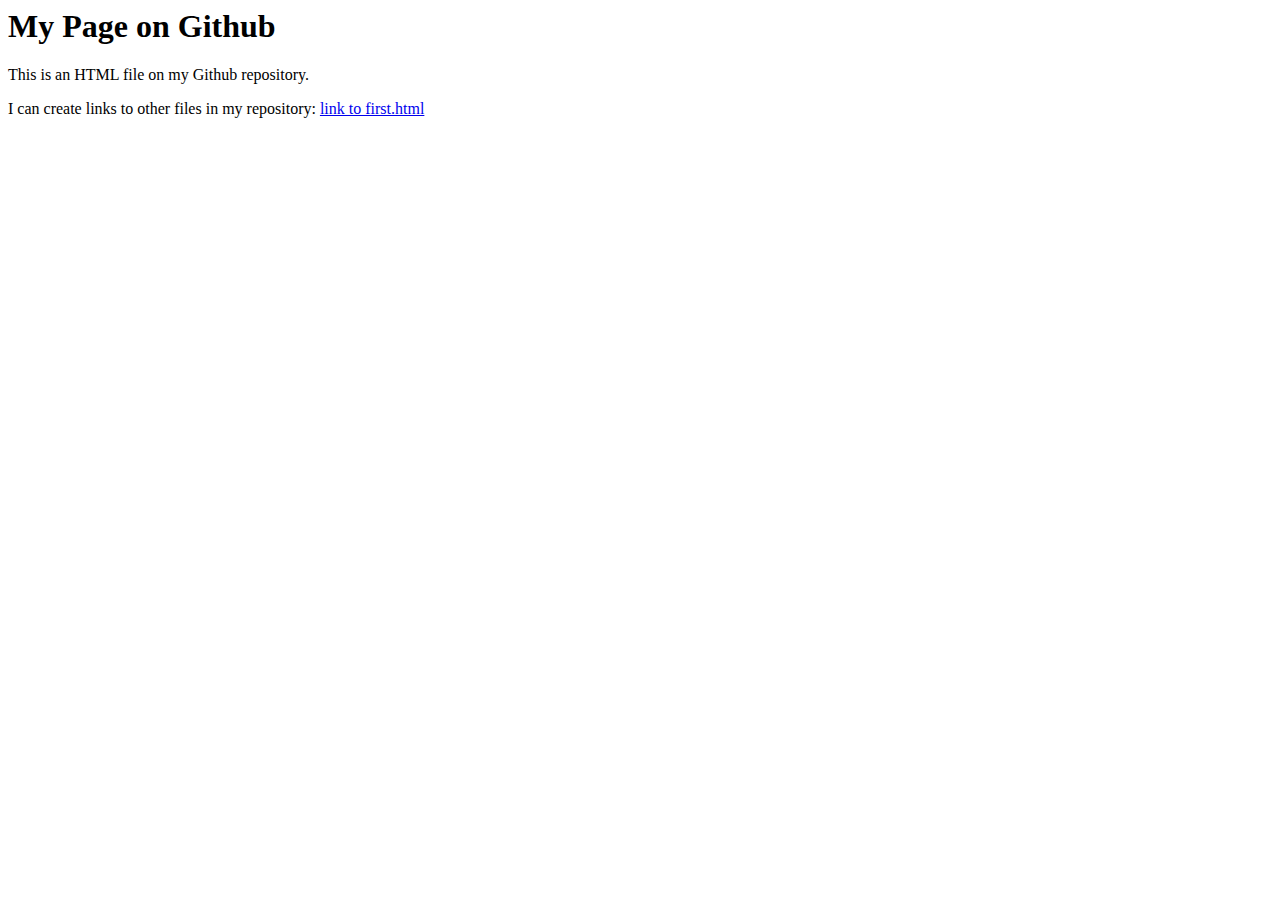
==== index.html @ 1089e250 "Create index.html" ====
<html>
  <head>
    <title>Simple Github Page</title>

    <style>
     body {#2B1700, background-color: #F5F5DC, font-family: tahoma, verdana;}
    </style>
  </head>

<body>
  <h1>My Page on Github</h1>
  <p>This is an HTML file on my Github repository.</p>
  <p>I can create links to other files in my repository: <a href = "first.html">link to first.html</a></p>
</body>

</html>
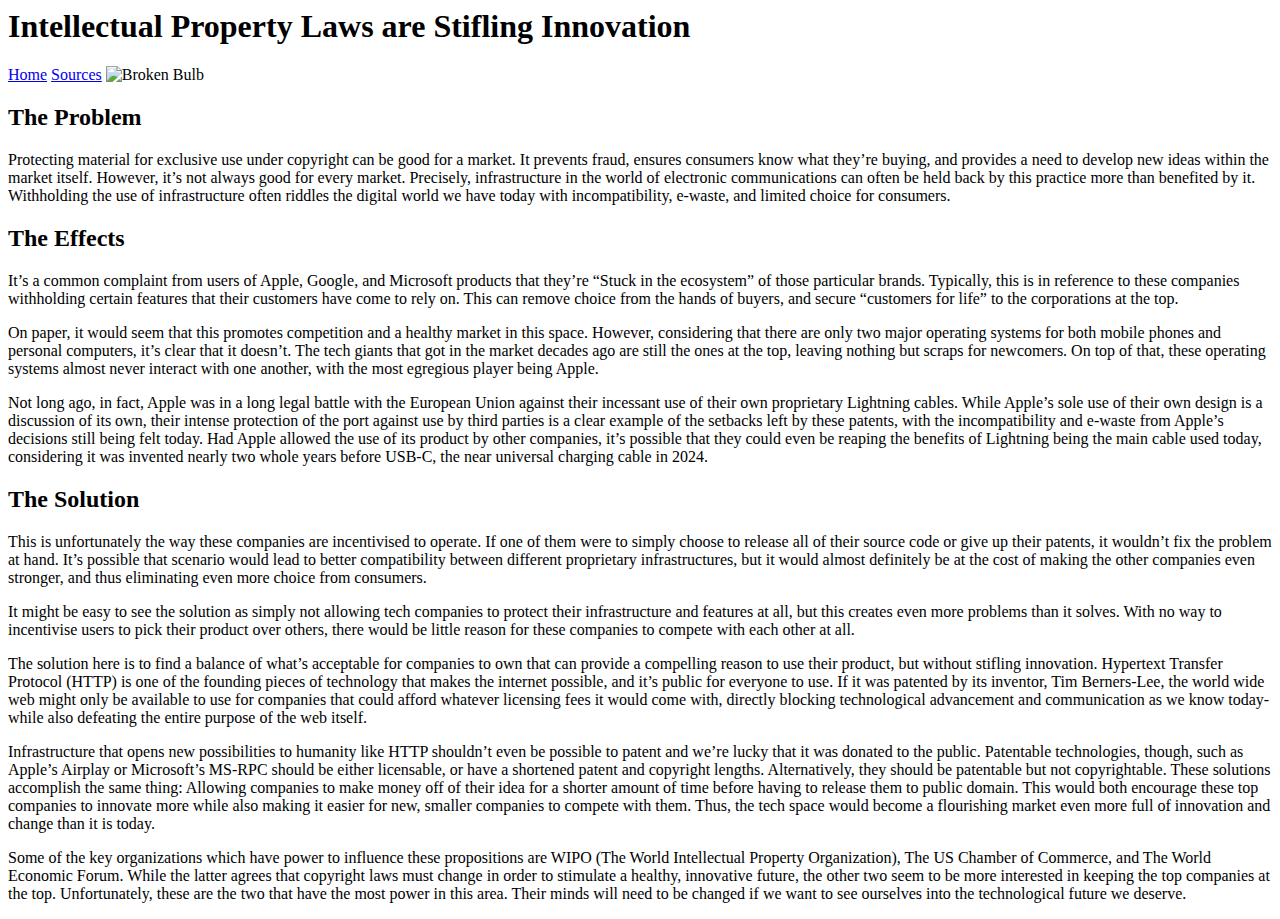
==== commit 223364e7: "Update index.html" ====
--- a/index.html
+++ b/index.html
@@ -1,16 +1,47 @@
 <html>
-  <head>
-    <title>Simple Github Page</title>
 
-    <style>
-     body {#2B1700, background-color: #F5F5DC, font-family: tahoma, verdana;}
-    </style>
-  </head>
+<head>
+    
+    <link rel="stylesheet" href="style.css">
+
+</head>
 
 <body>
-  <h1>My Page on Github</h1>
-  <p>This is an HTML file on my Github repository.</p>
-  <p>I can create links to other files in my repository: <a href = "first.html">link to first.html</a></p>
+
+    <div class="banner">
+        <h1 class="title">Intellectual Property Laws are Stifling Innovation</h1>
+        <nav class="nav-links">
+            <a href="index.html">Home</a>
+            <a href="sources.html">Sources</a>
+            <img class="banner-image" src="Broken Bulb.png" alt="Broken Bulb">
+        </nav>
+    </div>
+
+    <div class="content">
+        <h2>The Problem</h2>
+        <p>Protecting material for exclusive use under copyright can be good for a market. It prevents fraud, ensures consumers know what they’re buying, and provides a need to develop new ideas within the market itself. However, it’s not always good for every market. Precisely, infrastructure in the world of electronic communications can often be held back by this practice more than benefited by it. Withholding the use of infrastructure often riddles the digital world we have today with incompatibility, e-waste, and limited choice for consumers.
+        </p>
+        <h2>The Effects</h2>
+        <p>It’s a common complaint from users of Apple, Google, and Microsoft products that they’re “Stuck in the ecosystem” of those particular brands. Typically, this is in reference to these companies withholding certain features that their customers have come to rely on. This can remove choice from the hands of buyers, and secure “customers for life” to the corporations at the top.
+        </p>
+        <p>On paper, it would seem that this promotes competition and a healthy market in this space. However, considering that there are only two major operating systems for both mobile phones and personal computers, it’s clear that it doesn’t. The tech giants that got in the market decades ago are still the ones at the top, leaving nothing but scraps for newcomers. On top of that, these operating systems almost never interact with one another, with the most egregious player being Apple.
+        </p>
+        <p>Not long ago, in fact, Apple was in a long legal battle with the European Union against their incessant use of their own proprietary Lightning cables. While Apple’s sole use of their own design is a discussion of its own, their intense protection of the port against use by third parties is a clear example of the setbacks left by these patents, with the incompatibility and e-waste from Apple’s decisions still being felt today. Had Apple allowed the use of its product by other companies, it’s possible that they could even be reaping the benefits of Lightning being the main cable used today, considering it was invented nearly two whole years before USB-C, the near universal charging cable in 2024.
+        </p>
+        <h2>The Solution</h2>
+        <p>This is unfortunately the way these companies are incentivised to operate. If one of them were to simply choose to release all of their source code or give up their patents, it wouldn’t fix the problem at hand. It’s possible that scenario would lead to better compatibility between different proprietary infrastructures, but it would almost definitely be at the cost of making the other companies even stronger, and thus eliminating even more choice from consumers.
+        </p>
+        <p>It might be easy to see the solution as simply not allowing tech companies to protect their infrastructure and features at all, but this creates even more problems than it solves. With no way to incentivise users to pick their product over others, there would be little reason for these companies to compete with each other at all.
+        </p>
+        <p>	The solution here is to find a balance of what’s acceptable for companies to own that can provide a compelling reason to use their product, but without stifling innovation. Hypertext Transfer Protocol (HTTP) is one of the founding pieces of technology that makes the internet possible, and it’s public for everyone to use. If it was patented by its inventor, Tim Berners-Lee, the world wide web might only be available to use for companies that could afford whatever licensing fees it would come with, directly blocking technological advancement and communication as we know today- while also defeating the entire purpose of the web itself.
+        </p>
+        <p>	Infrastructure that opens new possibilities to humanity like HTTP shouldn’t even be possible to patent and we’re lucky that it was donated to the public. Patentable technologies, though, such as Apple’s Airplay or Microsoft’s MS-RPC should be either licensable, or have a shortened patent and copyright lengths. Alternatively, they should be patentable but not copyrightable. These solutions accomplish the same thing: Allowing companies to make money off of their idea for a shorter amount of time before having to release them to public domain. This would both encourage these top companies to innovate more while also making it easier for new, smaller companies to compete with them. Thus, the tech space would become a flourishing market even more full of innovation and change than it is today.
+        </p>
+        <p>		Some of the key organizations which have power to influence these propositions are WIPO (The World Intellectual Property Organization), The US Chamber of Commerce, and The World Economic Forum. While the latter agrees that copyright laws must change in order to stimulate a healthy, innovative future, the other two seem to be more interested in keeping the top companies at the top. Unfortunately, these are the two that have the most power in this area. Their minds will need to be changed if we want to see ourselves into the technological future we deserve.
+        </p>
+    </div>
+
 </body>
 
+
 </html>
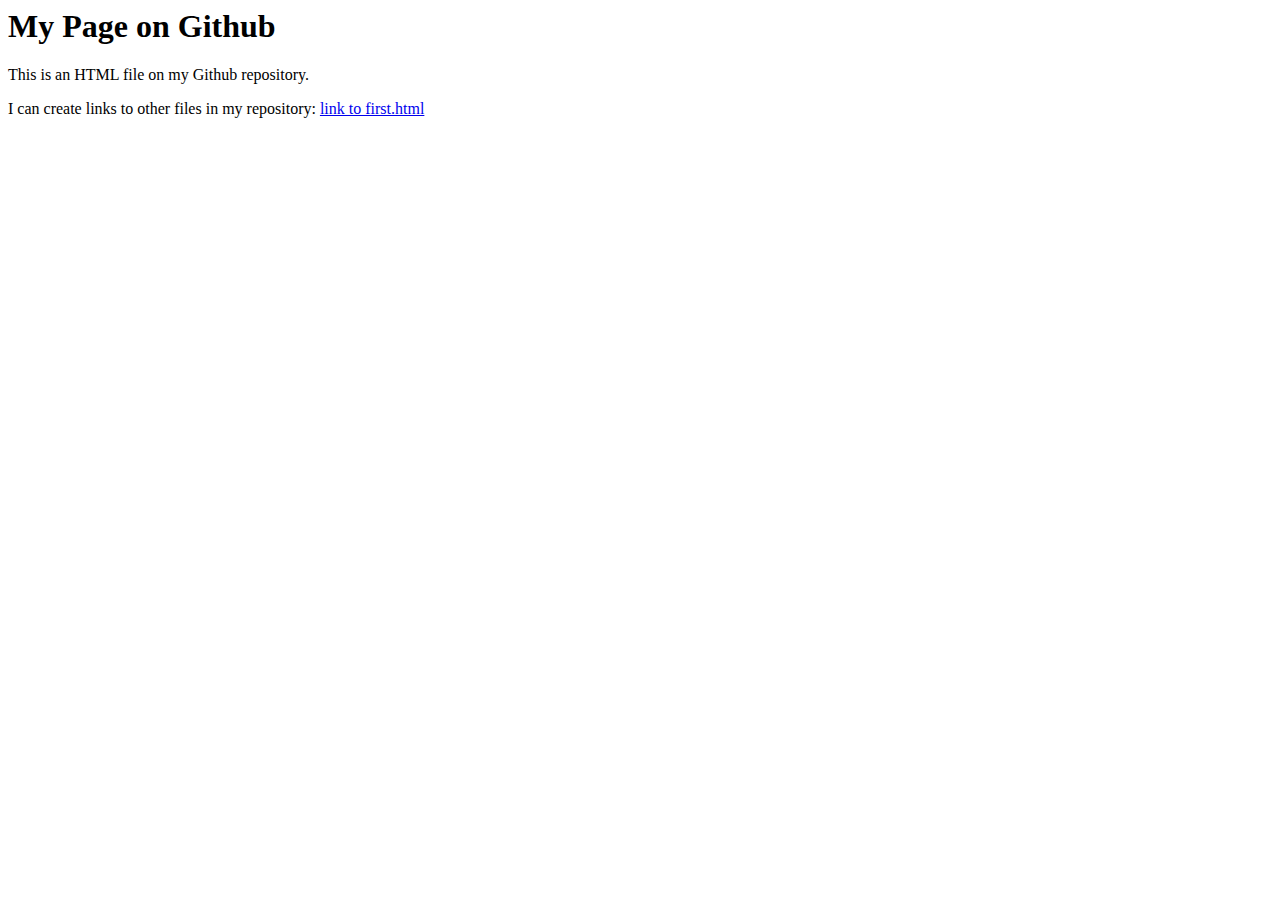
==== commit 19e4b204: "Update index.html" ====
--- a/index.html
+++ b/index.html
@@ -1,47 +1,13 @@
 <html>
-
-<head>
-    
-    <link rel="stylesheet" href="style.css">
-
-</head>
-
+  <head>
+    <title>Simple Github Page</title>
+    <style>
+     body {#2B1700, background-color: #F5F5DC, font-family: tahoma, verdana;}
+    </style>
+  </head>
 <body>
-
-    <div class="banner">
-        <h1 class="title">Intellectual Property Laws are Stifling Innovation</h1>
-        <nav class="nav-links">
-            <a href="index.html">Home</a>
-            <a href="sources.html">Sources</a>
-            <img class="banner-image" src="Broken Bulb.png" alt="Broken Bulb">
-        </nav>
-    </div>
-
-    <div class="content">
-        <h2>The Problem</h2>
-        <p>Protecting material for exclusive use under copyright can be good for a market. It prevents fraud, ensures consumers know what they’re buying, and provides a need to develop new ideas within the market itself. However, it’s not always good for every market. Precisely, infrastructure in the world of electronic communications can often be held back by this practice more than benefited by it. Withholding the use of infrastructure often riddles the digital world we have today with incompatibility, e-waste, and limited choice for consumers.
-        </p>
-        <h2>The Effects</h2>
-        <p>It’s a common complaint from users of Apple, Google, and Microsoft products that they’re “Stuck in the ecosystem” of those particular brands. Typically, this is in reference to these companies withholding certain features that their customers have come to rely on. This can remove choice from the hands of buyers, and secure “customers for life” to the corporations at the top.
-        </p>
-        <p>On paper, it would seem that this promotes competition and a healthy market in this space. However, considering that there are only two major operating systems for both mobile phones and personal computers, it’s clear that it doesn’t. The tech giants that got in the market decades ago are still the ones at the top, leaving nothing but scraps for newcomers. On top of that, these operating systems almost never interact with one another, with the most egregious player being Apple.
-        </p>
-        <p>Not long ago, in fact, Apple was in a long legal battle with the European Union against their incessant use of their own proprietary Lightning cables. While Apple’s sole use of their own design is a discussion of its own, their intense protection of the port against use by third parties is a clear example of the setbacks left by these patents, with the incompatibility and e-waste from Apple’s decisions still being felt today. Had Apple allowed the use of its product by other companies, it’s possible that they could even be reaping the benefits of Lightning being the main cable used today, considering it was invented nearly two whole years before USB-C, the near universal charging cable in 2024.
-        </p>
-        <h2>The Solution</h2>
-        <p>This is unfortunately the way these companies are incentivised to operate. If one of them were to simply choose to release all of their source code or give up their patents, it wouldn’t fix the problem at hand. It’s possible that scenario would lead to better compatibility between different proprietary infrastructures, but it would almost definitely be at the cost of making the other companies even stronger, and thus eliminating even more choice from consumers.
-        </p>
-        <p>It might be easy to see the solution as simply not allowing tech companies to protect their infrastructure and features at all, but this creates even more problems than it solves. With no way to incentivise users to pick their product over others, there would be little reason for these companies to compete with each other at all.
-        </p>
-        <p>	The solution here is to find a balance of what’s acceptable for companies to own that can provide a compelling reason to use their product, but without stifling innovation. Hypertext Transfer Protocol (HTTP) is one of the founding pieces of technology that makes the internet possible, and it’s public for everyone to use. If it was patented by its inventor, Tim Berners-Lee, the world wide web might only be available to use for companies that could afford whatever licensing fees it would come with, directly blocking technological advancement and communication as we know today- while also defeating the entire purpose of the web itself.
-        </p>
-        <p>	Infrastructure that opens new possibilities to humanity like HTTP shouldn’t even be possible to patent and we’re lucky that it was donated to the public. Patentable technologies, though, such as Apple’s Airplay or Microsoft’s MS-RPC should be either licensable, or have a shortened patent and copyright lengths. Alternatively, they should be patentable but not copyrightable. These solutions accomplish the same thing: Allowing companies to make money off of their idea for a shorter amount of time before having to release them to public domain. This would both encourage these top companies to innovate more while also making it easier for new, smaller companies to compete with them. Thus, the tech space would become a flourishing market even more full of innovation and change than it is today.
-        </p>
-        <p>		Some of the key organizations which have power to influence these propositions are WIPO (The World Intellectual Property Organization), The US Chamber of Commerce, and The World Economic Forum. While the latter agrees that copyright laws must change in order to stimulate a healthy, innovative future, the other two seem to be more interested in keeping the top companies at the top. Unfortunately, these are the two that have the most power in this area. Their minds will need to be changed if we want to see ourselves into the technological future we deserve.
-        </p>
-    </div>
-
+  <h1>My Page on Github</h1>
+  <p>This is an HTML file on my Github repository.</p>
+  <p>I can create links to other files in my repository: <a href = "first.html">link to first.html</a></p>
 </body>
-
-
 </html>
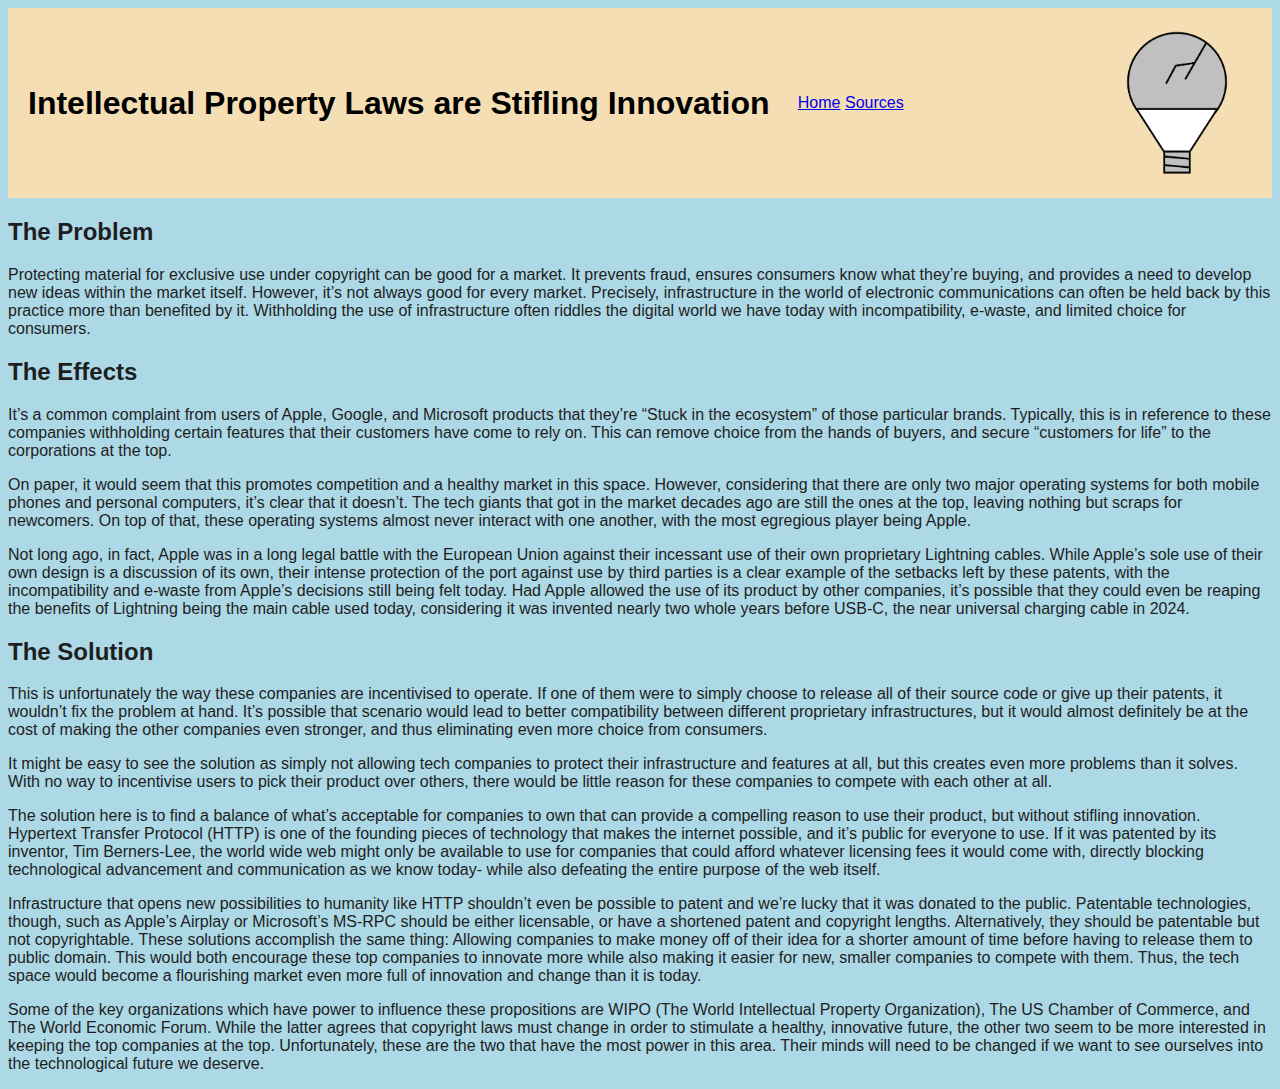
==== commit 8cd8310b: "Add files via upload" ====
--- a/index.html
+++ b/index.html
@@ -1,13 +1,47 @@
-<html>
-  <head>
-    <title>Simple Github Page</title>
-    <style>
-     body {#2B1700, background-color: #F5F5DC, font-family: tahoma, verdana;}
-    </style>
-  </head>
-<body>
-  <h1>My Page on Github</h1>
-  <p>This is an HTML file on my Github repository.</p>
-  <p>I can create links to other files in my repository: <a href = "first.html">link to first.html</a></p>
-</body>
-</html>
+<html>
+
+<head>
+    
+    <link rel="stylesheet" href="style.css">
+
+</head>
+
+<body>
+
+    <div class="banner">
+        <h1 class="title">Intellectual Property Laws are Stifling Innovation</h1>
+        <nav class="nav-links">
+            <a href="index.html">Home</a>
+            <a href="sources.html">Sources</a>
+        </nav>
+        <img class="banner-image" src="Broken Bulb.png" alt="Broken Bulb">
+    </div>
+
+    <div class="content">
+        <h2>The Problem</h2>
+        <p>Protecting material for exclusive use under copyright can be good for a market. It prevents fraud, ensures consumers know what they’re buying, and provides a need to develop new ideas within the market itself. However, it’s not always good for every market. Precisely, infrastructure in the world of electronic communications can often be held back by this practice more than benefited by it. Withholding the use of infrastructure often riddles the digital world we have today with incompatibility, e-waste, and limited choice for consumers.
+        </p>
+        <h2>The Effects</h2>
+        <p>It’s a common complaint from users of Apple, Google, and Microsoft products that they’re “Stuck in the ecosystem” of those particular brands. Typically, this is in reference to these companies withholding certain features that their customers have come to rely on. This can remove choice from the hands of buyers, and secure “customers for life” to the corporations at the top.
+        </p>
+        <p>On paper, it would seem that this promotes competition and a healthy market in this space. However, considering that there are only two major operating systems for both mobile phones and personal computers, it’s clear that it doesn’t. The tech giants that got in the market decades ago are still the ones at the top, leaving nothing but scraps for newcomers. On top of that, these operating systems almost never interact with one another, with the most egregious player being Apple.
+        </p>
+        <p>Not long ago, in fact, Apple was in a long legal battle with the European Union against their incessant use of their own proprietary Lightning cables. While Apple’s sole use of their own design is a discussion of its own, their intense protection of the port against use by third parties is a clear example of the setbacks left by these patents, with the incompatibility and e-waste from Apple’s decisions still being felt today. Had Apple allowed the use of its product by other companies, it’s possible that they could even be reaping the benefits of Lightning being the main cable used today, considering it was invented nearly two whole years before USB-C, the near universal charging cable in 2024.
+        </p>
+        <h2>The Solution</h2>
+        <p>This is unfortunately the way these companies are incentivised to operate. If one of them were to simply choose to release all of their source code or give up their patents, it wouldn’t fix the problem at hand. It’s possible that scenario would lead to better compatibility between different proprietary infrastructures, but it would almost definitely be at the cost of making the other companies even stronger, and thus eliminating even more choice from consumers.
+        </p>
+        <p>It might be easy to see the solution as simply not allowing tech companies to protect their infrastructure and features at all, but this creates even more problems than it solves. With no way to incentivise users to pick their product over others, there would be little reason for these companies to compete with each other at all.
+        </p>
+        <p>	The solution here is to find a balance of what’s acceptable for companies to own that can provide a compelling reason to use their product, but without stifling innovation. Hypertext Transfer Protocol (HTTP) is one of the founding pieces of technology that makes the internet possible, and it’s public for everyone to use. If it was patented by its inventor, Tim Berners-Lee, the world wide web might only be available to use for companies that could afford whatever licensing fees it would come with, directly blocking technological advancement and communication as we know today- while also defeating the entire purpose of the web itself.
+        </p>
+        <p>	Infrastructure that opens new possibilities to humanity like HTTP shouldn’t even be possible to patent and we’re lucky that it was donated to the public. Patentable technologies, though, such as Apple’s Airplay or Microsoft’s MS-RPC should be either licensable, or have a shortened patent and copyright lengths. Alternatively, they should be patentable but not copyrightable. These solutions accomplish the same thing: Allowing companies to make money off of their idea for a shorter amount of time before having to release them to public domain. This would both encourage these top companies to innovate more while also making it easier for new, smaller companies to compete with them. Thus, the tech space would become a flourishing market even more full of innovation and change than it is today.
+        </p>
+        <p>		Some of the key organizations which have power to influence these propositions are WIPO (The World Intellectual Property Organization), The US Chamber of Commerce, and The World Economic Forum. While the latter agrees that copyright laws must change in order to stimulate a healthy, innovative future, the other two seem to be more interested in keeping the top companies at the top. Unfortunately, these are the two that have the most power in this area. Their minds will need to be changed if we want to see ourselves into the technological future we deserve.
+        </p>
+    </div>
+
+</body>
+
+
+</html>--- a/style.css
+++ b/style.css
@@ -0,0 +1,21 @@
+body {
+    background-color: lightblue;
+    font-family: Arial, Helvetica, sans-serif;
+    color: rgb(30, 30, 30);
+    
+}
+
+.banner {
+    background-color: wheat;
+    color: black;
+    padding: 20px;
+    justify-content: space-between;
+    align-items: center;
+    display: flex;
+
+}
+
+.banner-image{
+    height:150px;
+    margin-left: 170px;
+}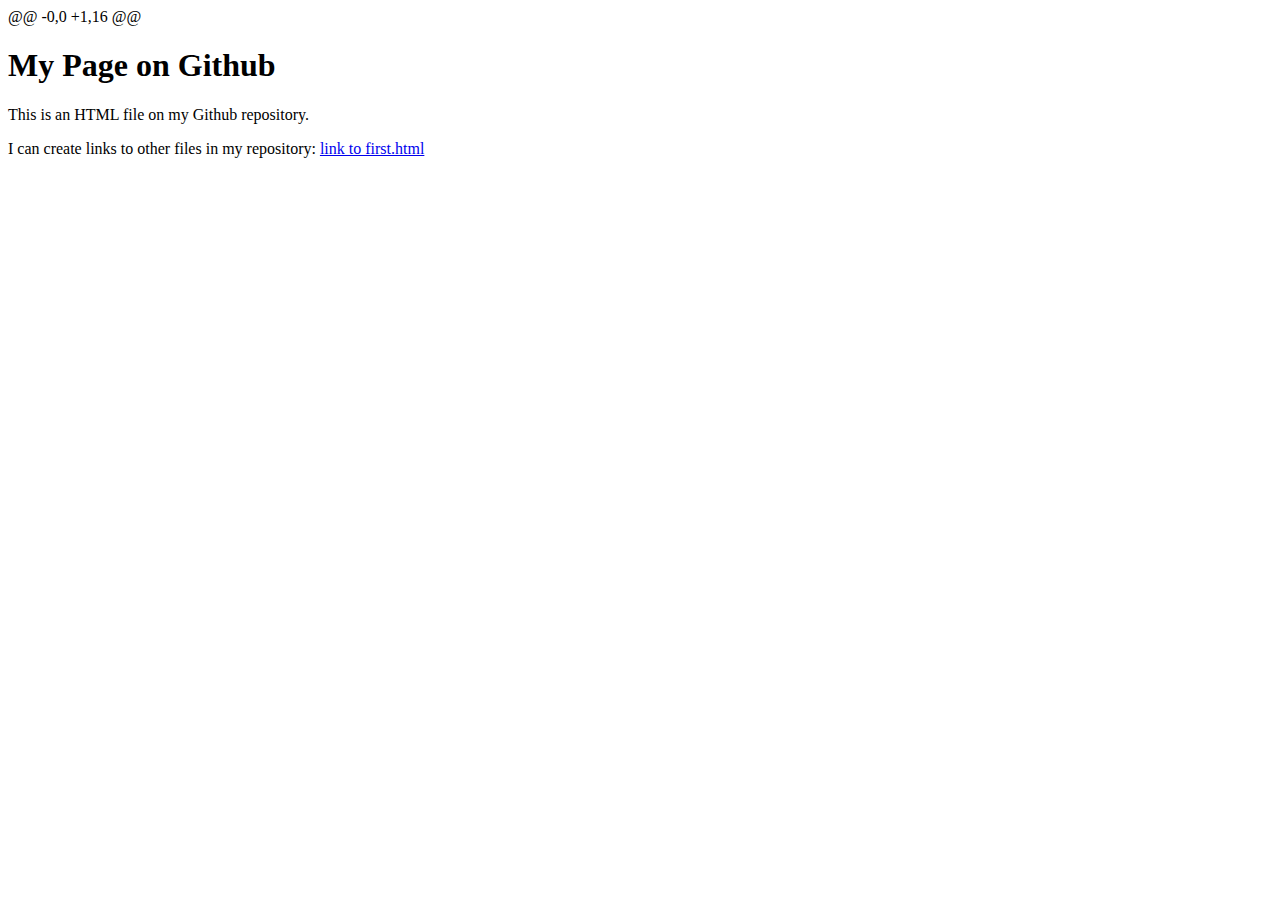
==== commit 14a5320e: "Create index.html" ====
--- a/index.html
+++ b/index.html
@@ -1,47 +1,17 @@
-<html>
-
-<head>
-    
-    <link rel="stylesheet" href="style.css">
-
-</head>
-
-<body>
-
-    <div class="banner">
-        <h1 class="title">Intellectual Property Laws are Stifling Innovation</h1>
-        <nav class="nav-links">
-            <a href="index.html">Home</a>
-            <a href="sources.html">Sources</a>
-        </nav>
-        <img class="banner-image" src="Broken Bulb.png" alt="Broken Bulb">
-    </div>
-
-    <div class="content">
-        <h2>The Problem</h2>
-        <p>Protecting material for exclusive use under copyright can be good for a market. It prevents fraud, ensures consumers know what they’re buying, and provides a need to develop new ideas within the market itself. However, it’s not always good for every market. Precisely, infrastructure in the world of electronic communications can often be held back by this practice more than benefited by it. Withholding the use of infrastructure often riddles the digital world we have today with incompatibility, e-waste, and limited choice for consumers.
-        </p>
-        <h2>The Effects</h2>
-        <p>It’s a common complaint from users of Apple, Google, and Microsoft products that they’re “Stuck in the ecosystem” of those particular brands. Typically, this is in reference to these companies withholding certain features that their customers have come to rely on. This can remove choice from the hands of buyers, and secure “customers for life” to the corporations at the top.
-        </p>
-        <p>On paper, it would seem that this promotes competition and a healthy market in this space. However, considering that there are only two major operating systems for both mobile phones and personal computers, it’s clear that it doesn’t. The tech giants that got in the market decades ago are still the ones at the top, leaving nothing but scraps for newcomers. On top of that, these operating systems almost never interact with one another, with the most egregious player being Apple.
-        </p>
-        <p>Not long ago, in fact, Apple was in a long legal battle with the European Union against their incessant use of their own proprietary Lightning cables. While Apple’s sole use of their own design is a discussion of its own, their intense protection of the port against use by third parties is a clear example of the setbacks left by these patents, with the incompatibility and e-waste from Apple’s decisions still being felt today. Had Apple allowed the use of its product by other companies, it’s possible that they could even be reaping the benefits of Lightning being the main cable used today, considering it was invented nearly two whole years before USB-C, the near universal charging cable in 2024.
-        </p>
-        <h2>The Solution</h2>
-        <p>This is unfortunately the way these companies are incentivised to operate. If one of them were to simply choose to release all of their source code or give up their patents, it wouldn’t fix the problem at hand. It’s possible that scenario would lead to better compatibility between different proprietary infrastructures, but it would almost definitely be at the cost of making the other companies even stronger, and thus eliminating even more choice from consumers.
-        </p>
-        <p>It might be easy to see the solution as simply not allowing tech companies to protect their infrastructure and features at all, but this creates even more problems than it solves. With no way to incentivise users to pick their product over others, there would be little reason for these companies to compete with each other at all.
-        </p>
-        <p>	The solution here is to find a balance of what’s acceptable for companies to own that can provide a compelling reason to use their product, but without stifling innovation. Hypertext Transfer Protocol (HTTP) is one of the founding pieces of technology that makes the internet possible, and it’s public for everyone to use. If it was patented by its inventor, Tim Berners-Lee, the world wide web might only be available to use for companies that could afford whatever licensing fees it would come with, directly blocking technological advancement and communication as we know today- while also defeating the entire purpose of the web itself.
-        </p>
-        <p>	Infrastructure that opens new possibilities to humanity like HTTP shouldn’t even be possible to patent and we’re lucky that it was donated to the public. Patentable technologies, though, such as Apple’s Airplay or Microsoft’s MS-RPC should be either licensable, or have a shortened patent and copyright lengths. Alternatively, they should be patentable but not copyrightable. These solutions accomplish the same thing: Allowing companies to make money off of their idea for a shorter amount of time before having to release them to public domain. This would both encourage these top companies to innovate more while also making it easier for new, smaller companies to compete with them. Thus, the tech space would become a flourishing market even more full of innovation and change than it is today.
-        </p>
-        <p>		Some of the key organizations which have power to influence these propositions are WIPO (The World Intellectual Property Organization), The US Chamber of Commerce, and The World Economic Forum. While the latter agrees that copyright laws must change in order to stimulate a healthy, innovative future, the other two seem to be more interested in keeping the top companies at the top. Unfortunately, these are the two that have the most power in this area. Their minds will need to be changed if we want to see ourselves into the technological future we deserve.
-        </p>
-    </div>
-
-</body>
-
-
-</html>+@@ -0,0 +1,16 @@
+<html>
+  <head>
+    <title>Simple Github Page</title>
+
+    <style>
+     body {#2B1700, background-color: #F5F5DC, font-family: tahoma, verdana;}
+    </style>
+  </head>
+
+<body>
+  <h1>My Page on Github</h1>
+  <p>This is an HTML file on my Github repository.</p>
+  <p>I can create links to other files in my repository: <a href = "first.html">link to first.html</a></p>
+</body>
+
+</html>
